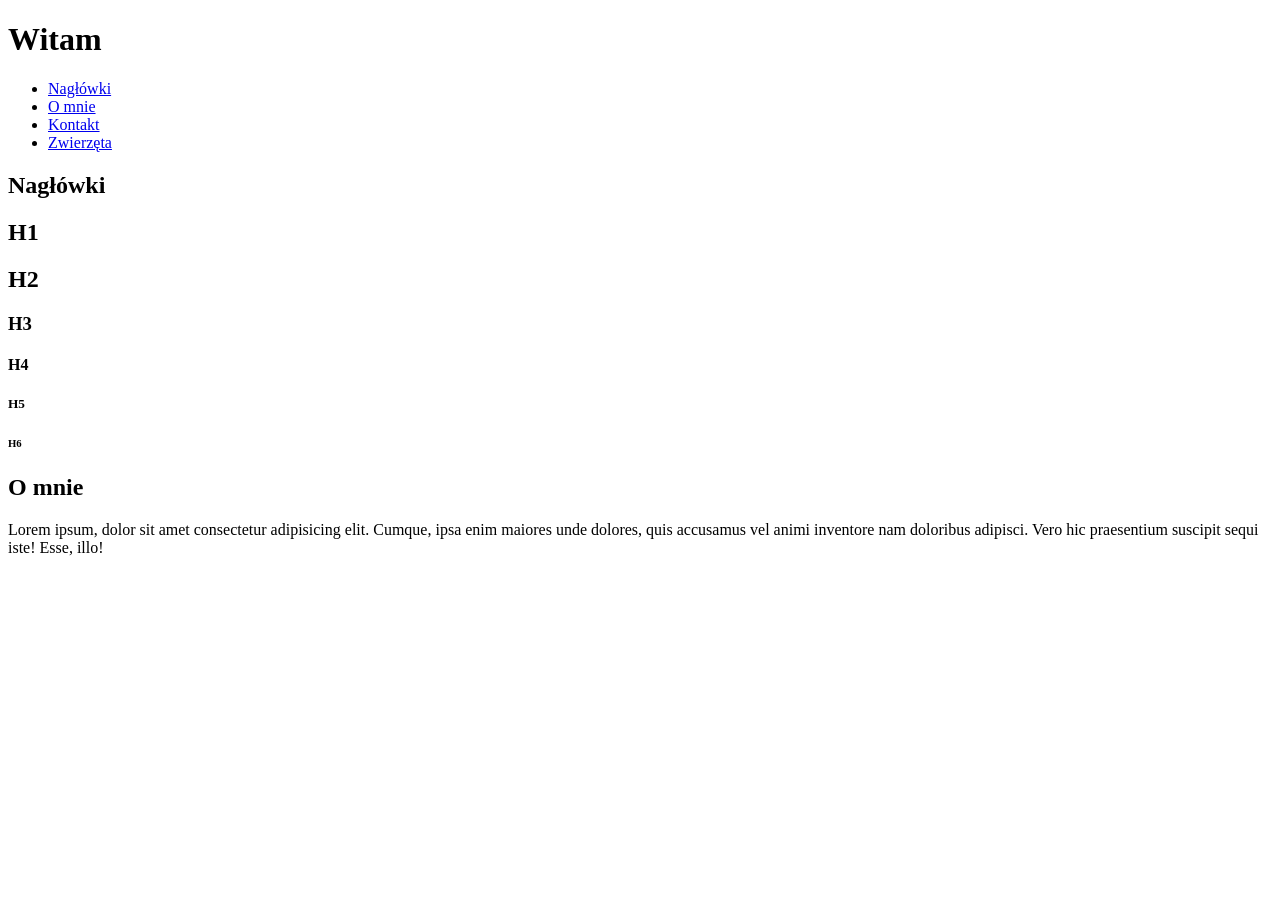
==== pai/1_index.html @ d50b58d2 "added new html files" ====
<!DOCTYPE html>
<html lang="pl">
<head>
    <meta charset="UTF-8">
    <meta name="viewport" content="width=device-width, initial-scale=1.0">
    <title>Pierwsza strona</title>
</head>
<body>
    <!-- nagłówek strony -->
     <header>
        <h1>Witam</h1>
        <nav>
            <ul>
                <li><a href="#naglowki">Nagłówki</a></li>
                <li><a href="#o mnie">O mnie</a></li>
                <li><a href="#kontakt">Kontakt</a></li>
                <li><a href="#zwierzeta">Zwierzęta</a></li>
            </ul>
        </nav>
     </header>
     <main>
        <section id="naglowki">
            <h2>Nagłówki</h2>
            <p>
                <h1 id="naglowki_h1">H1</h1>
                <h2 id="naglowki_h2">H2</h2>
                <h3 id="naglowki_h3">H3</h3>
                <h4 id="naglowki_h4">H4</h4>
                <h5 id="naglowki_h5">H5</h5>
                <h6 id="naglowki_h6">H6</h6>
            </p>
        </section>
        <section id="'o_mnie">
            <h2>O mnie</h2>
            <p>
                Lorem ipsum, dolor sit amet consectetur adipisicing elit. Cumque, ipsa enim maiores unde dolores, quis accusamus vel animi inventore nam doloribus adipisci. Vero hic praesentium suscipit sequi iste! Esse, illo!
            </p>
        </section>
     </main>
</body>
</html>
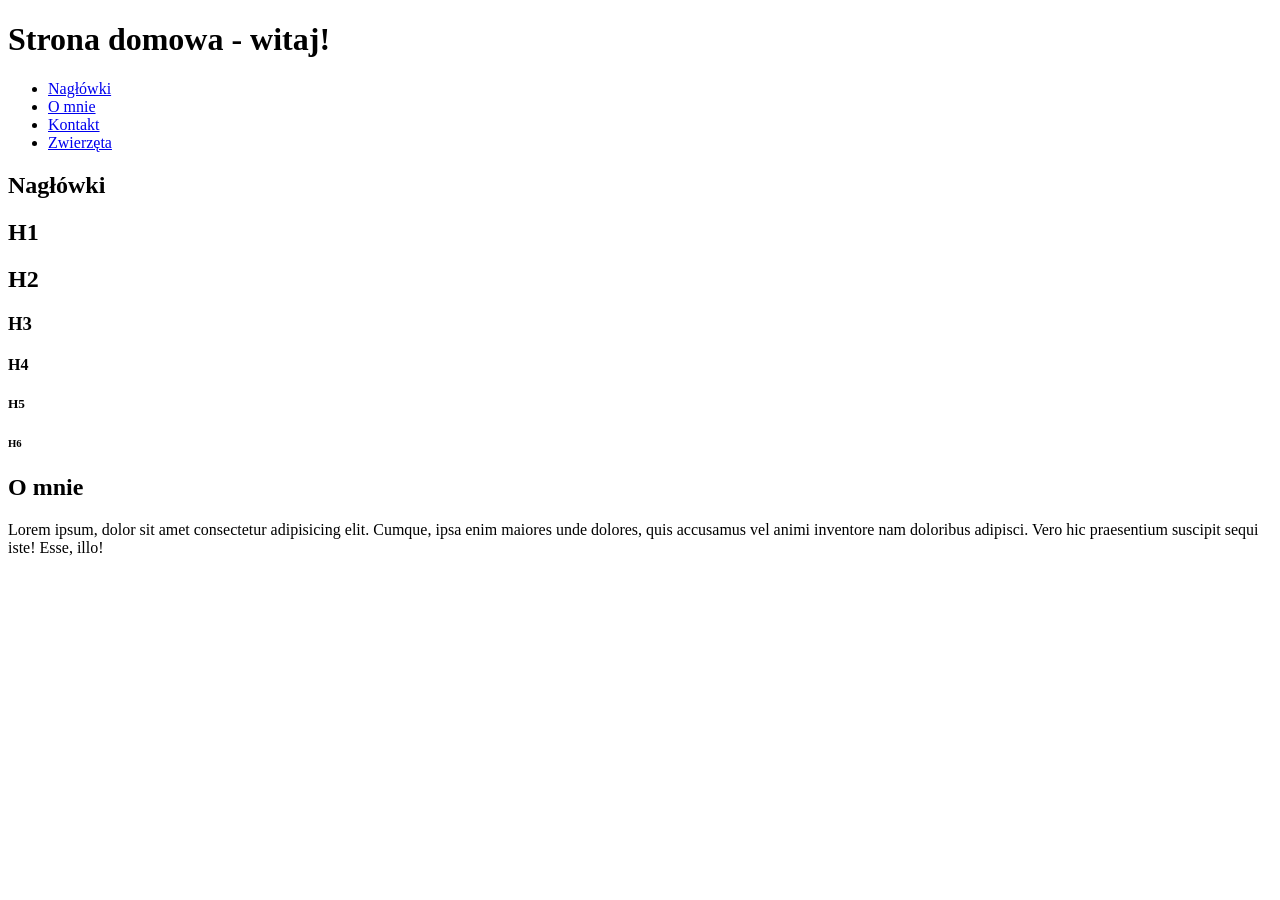
==== commit 468f3a31: "changed homepage title" ====
--- a/pai/1_index.html
+++ b/pai/1_index.html
@@ -8,7 +8,7 @@
 <body>
     <!-- nagłówek strony -->
      <header>
-        <h1>Witam</h1>
+        <h1>Strona domowa - witaj!</h1>
         <nav>
             <ul>
                 <li><a href="#naglowki">Nagłówki</a></li>
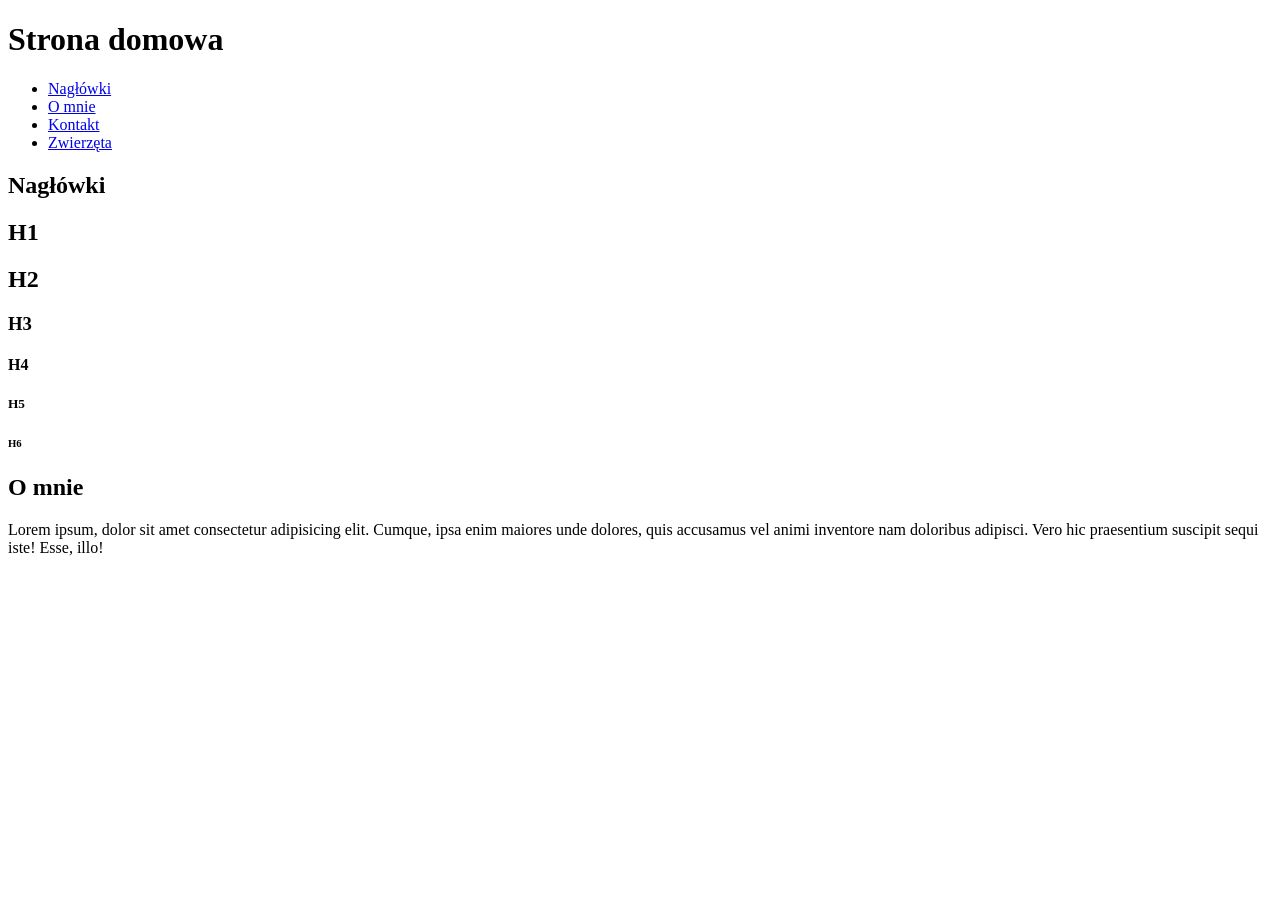
==== commit eeae3b73: "added przelicznik and modified index" ====
--- a/pai/1_index.html
+++ b/pai/1_index.html
@@ -3,12 +3,12 @@
 <head>
     <meta charset="UTF-8">
     <meta name="viewport" content="width=device-width, initial-scale=1.0">
-    <title>Pierwsza strona</title>
+    <title>Strona domowa</title>
 </head>
 <body>
     <!-- nagłówek strony -->
      <header>
-        <h1>Strona domowa - witaj!</h1>
+        <h1>Strona domowa</h1>
         <nav>
             <ul>
                 <li><a href="#naglowki">Nagłówki</a></li>
